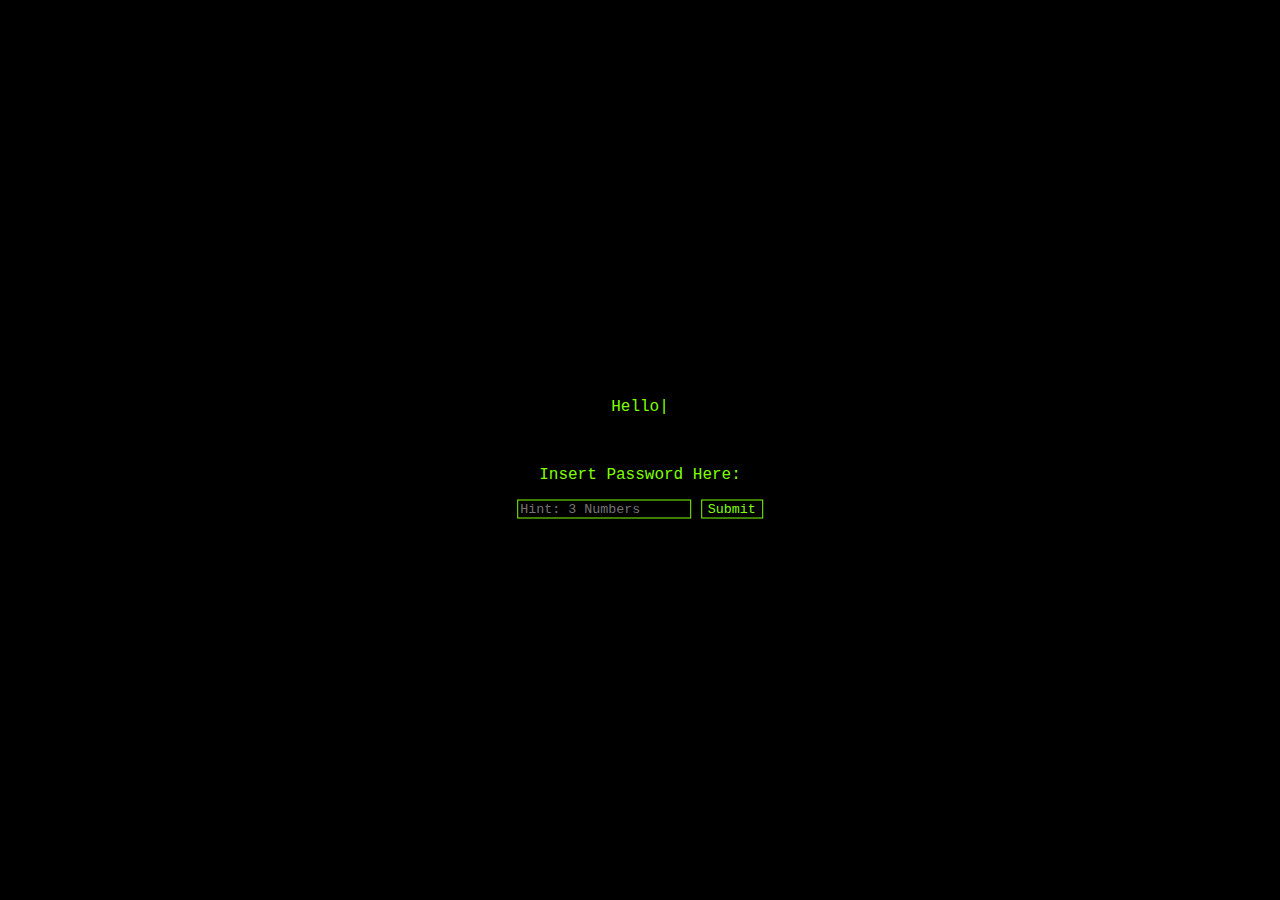
==== index.html @ 4b23aca7 "Rename christmas.html to index.html" ====
<html>
	<head>
		<link rel="stylesheet" type="text/css" href="jolly.css" />
		<meta charset="UTF-8">
		<meta name="description" content="lol test">
		<meta name="viewport" content="width=device-width, initial-scale=1">
		<title> [ ??? ] </title>
		<link rel="shortcut icon" type="image/png" href="claus.png"/>
	</head>
	<body>
		<div class="main">
			<div class="hint">
				<p id="topDisplay"></p>
				<p id="bottomDisplay"></p>
			</div>
			<br>
			<div class="password">
				<p id="passwordText" style="">Insert Password Here:</p>
				<input class="passwordEnter" id="passwordEnter" type="text" placeholder="Hint: 3 Numbers" style="background-color:black; outline:none; color:#7FFF00;" required>
				<button class="passwordEnter" id="passwordButton" onclick="submitFirstPassword()" style="">Submit</button>
				<p id="verify" style="color:green; display:none;"></p>
			</div>
		</div>
		<script type="text/javascript" src="santa.js"></script>
	</body>
</html>
---- jolly.css ----
body {
	background-color: black;
	color: #7FFF00;
}
.passwordEnter {
  font-family: "Lucida Console", "Courier New", monospace;
  opacity: 1;
  background-color: black;
  color: #7FFF00;
  border: 1px solid #7FFF00;
}
.main {
	position: absolute;
	text-align: center;
	top: 50%;
	left: 50%;
	-moz-transform: translateX(-50%) translateY(-50%);
	-webkit-transform: translateX(-50%) translateY(-50%);
	transform: translateX(-50%) translateY(-50%);
	font-family: "Lucida Console", "Courier New", monospace;
}
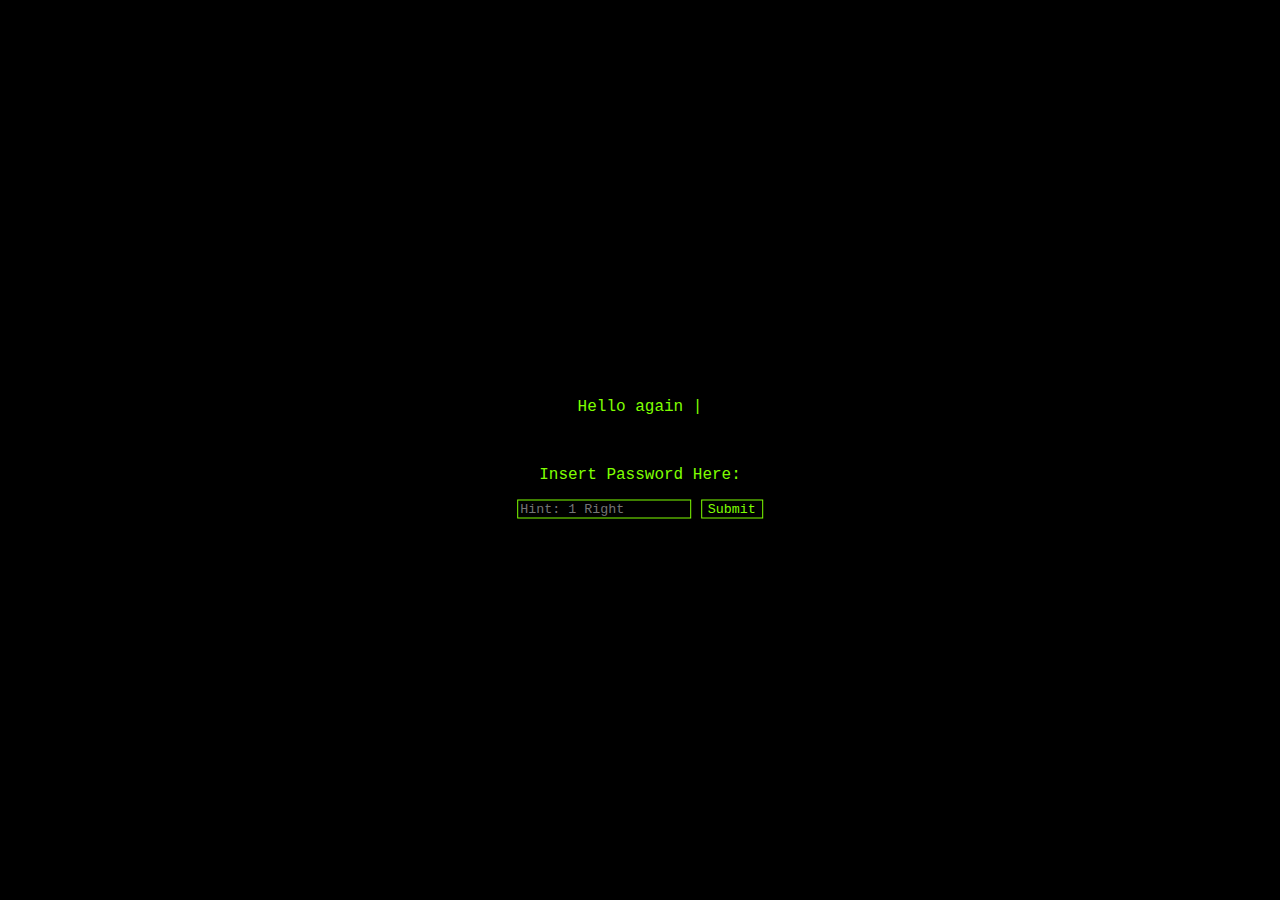
==== commit f4c6c1d1: "Update index.html" ====
--- a/index.html
+++ b/index.html
@@ -16,7 +16,7 @@
 			<br>
 			<div class="password">
 				<p id="passwordText" style="">Insert Password Here:</p>
-				<input class="passwordEnter" id="passwordEnter" type="text" placeholder="Hint: 3 Numbers" style="background-color:black; outline:none; color:#7FFF00;" required>
+				<input class="passwordEnter" id="passwordEnter" type="text" placeholder="Hint: 1 Right" style="background-color:black; outline:none; color:#7FFF00;" required>
 				<button class="passwordEnter" id="passwordButton" onclick="submitFirstPassword()" style="">Submit</button>
 				<p id="verify" style="color:green; display:none;"></p>
 			</div>
